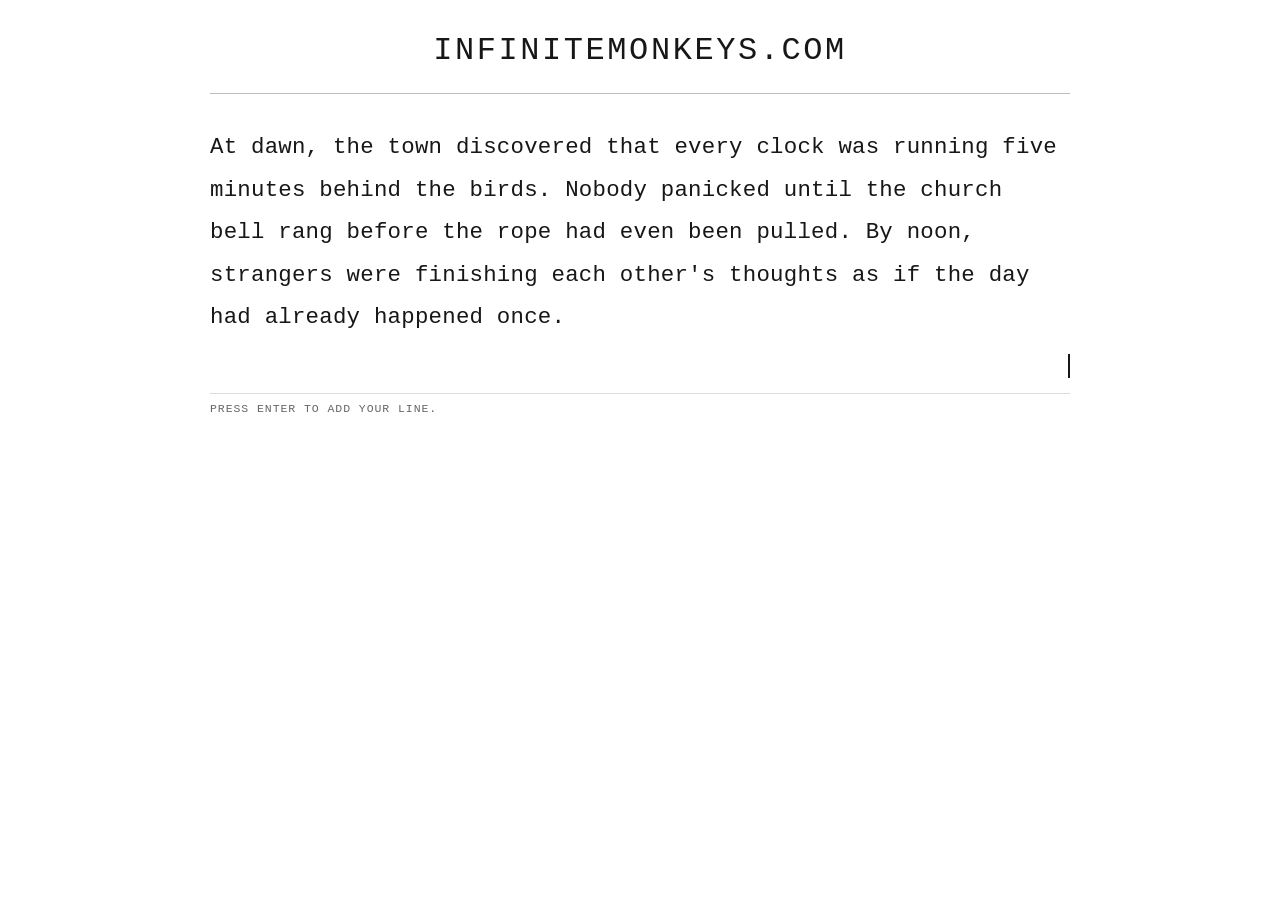
==== index.html @ 1ccb9b87 "boilerplate" ====
<!DOCTYPE html>
<html lang="en">
  <head>
    <meta charset="UTF-8" />
    <meta name="viewport" content="width=device-width, initial-scale=1.0" />
    <title>infinitemonkeys.com</title>
    <link rel="stylesheet" href="styles.css" />
  </head>
  <body>
    <main class="page">
      <header class="masthead">
        <p class="site-title">infinitemonkeys.com</p>
      </header>

      <section class="story-sheet" aria-label="Story">
        <div id="story-text" class="story-text"></div>

        <form id="story-form" class="entry-form" novalidate>
          <label class="sr-only" for="sentence-input">Write the next sentence</label>
          <div class="typing-line">
            <div class="input-wrap">
              <input
                id="sentence-input"
                name="sentence"
                class="sentence-input"
                type="text"
                maxlength="240"
                autocomplete="off"
                spellcheck="false"
                placeholder=""
                aria-describedby="status-message"
              />
              <span id="caret" class="caret" aria-hidden="true"></span>
            </div>
          </div>
          <p id="status-message" class="status-message" aria-live="polite">
            Press Enter to add your line.
          </p>
        </form>
      </section>
    </main>

    <script src="app.js"></script>
  </body>
</html>
---- styles.css ----
:root {
  --paper: #ffffff;
  --ink: #171717;
  --muted: #666666;
  --rule: #dddddd;
  --rule-strong: #bcbcbc;
}

* {
  box-sizing: border-box;
}

html {
  background: var(--paper);
}

body {
  margin: 0;
  min-height: 100vh;
  background: var(--paper);
  color: var(--ink);
  font-family: "Courier New", Courier, monospace;
}

.page {
  width: min(860px, calc(100% - 2rem));
  margin: 0 auto;
  padding: 2rem 0 4rem;
}

.masthead {
  padding: 0 0 1.5rem;
  border-bottom: 1px solid var(--rule-strong);
  text-align: center;
}

.site-title,
.status-message {
  text-transform: uppercase;
  letter-spacing: 0.08em;
}

.site-title {
  margin: 0;
  font-size: clamp(1.4rem, 3vw, 2rem);
}

.story-sheet {
  padding-top: 1rem;
}

.story-text,
.sentence-input {
  font: inherit;
  font-size: clamp(1.05rem, 2vw, 1.4rem);
  line-height: 1.9;
  letter-spacing: 0.01em;
}

.story-text {
  min-height: 10rem;
  padding: 1rem 0 0.35rem;
  white-space: pre-wrap;
  word-break: break-word;
  animation: settle 180ms ease-out;
}

.entry-form {
  margin: 0;
}

.typing-line {
  padding: 0 0 0.35rem;
}

.input-wrap {
  position: relative;
  min-height: 2.2rem;
  display: flex;
  align-items: center;
}

.sentence-input {
  width: 100%;
  border: 0;
  padding: 0;
  background: transparent;
  color: var(--ink);
  outline: none;
}

.sentence-input::placeholder {
  color: #b3b3b3;
}

.sentence-input:disabled {
  color: var(--muted);
  cursor: not-allowed;
}

.caret {
  width: 0.72rem;
  height: 1.5rem;
  margin-left: 0.12rem;
  border-right: 2px solid var(--ink);
  animation: blink 1s steps(1) infinite;
}

.entry-form.is-locked .caret {
  display: none;
}

.status-message {
  margin: 0;
  padding: 0.55rem 0 0;
  color: var(--muted);
  font-size: 0.72rem;
  border-top: 1px solid var(--rule);
}

.sr-only {
  position: absolute;
  width: 1px;
  height: 1px;
  padding: 0;
  margin: -1px;
  overflow: hidden;
  clip: rect(0, 0, 0, 0);
  white-space: nowrap;
  border: 0;
}

@keyframes blink {
  0%,
  49% {
    opacity: 1;
  }

  50%,
  100% {
    opacity: 0;
  }
}

@keyframes settle {
  from {
    opacity: 0;
    transform: translateY(4px);
  }

  to {
    opacity: 1;
    transform: translateY(0);
  }
}

@media (max-width: 640px) {
  .page {
    width: min(100%, calc(100% - 1.25rem));
    padding-top: 1.25rem;
  }

  .story-text,
  .sentence-input {
    font-size: 1rem;
    line-height: 1.75;
  }
}
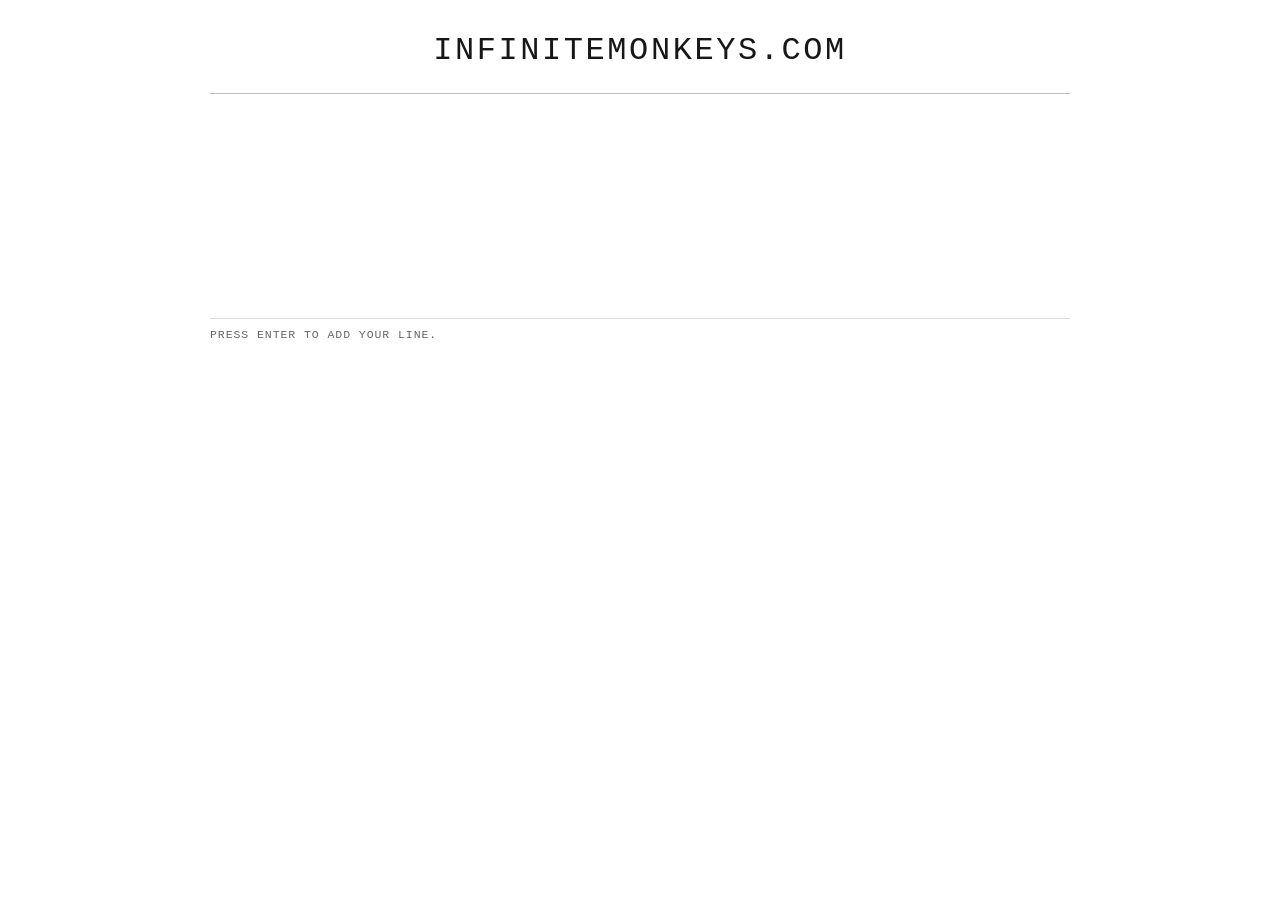
==== commit 96fc0af5: "bug fixes" ====
--- a/index.html
+++ b/index.html
@@ -30,7 +30,6 @@
                 placeholder=""
                 aria-describedby="status-message"
               />
-              <span id="caret" class="caret" aria-hidden="true"></span>
             </div>
           </div>
           <p id="status-message" class="status-message" aria-live="polite">
--- a/styles.css
+++ b/styles.css
@@ -98,18 +98,6 @@
   cursor: not-allowed;
 }
 
-.caret {
-  width: 0.72rem;
-  height: 1.5rem;
-  margin-left: 0.12rem;
-  border-right: 2px solid var(--ink);
-  animation: blink 1s steps(1) infinite;
-}
-
-.entry-form.is-locked .caret {
-  display: none;
-}
-
 .status-message {
   margin: 0;
   padding: 0.55rem 0 0;
@@ -128,18 +116,6 @@
   clip: rect(0, 0, 0, 0);
   white-space: nowrap;
   border: 0;
-}
-
-@keyframes blink {
-  0%,
-  49% {
-    opacity: 1;
-  }
-
-  50%,
-  100% {
-    opacity: 0;
-  }
 }
 
 @keyframes settle {
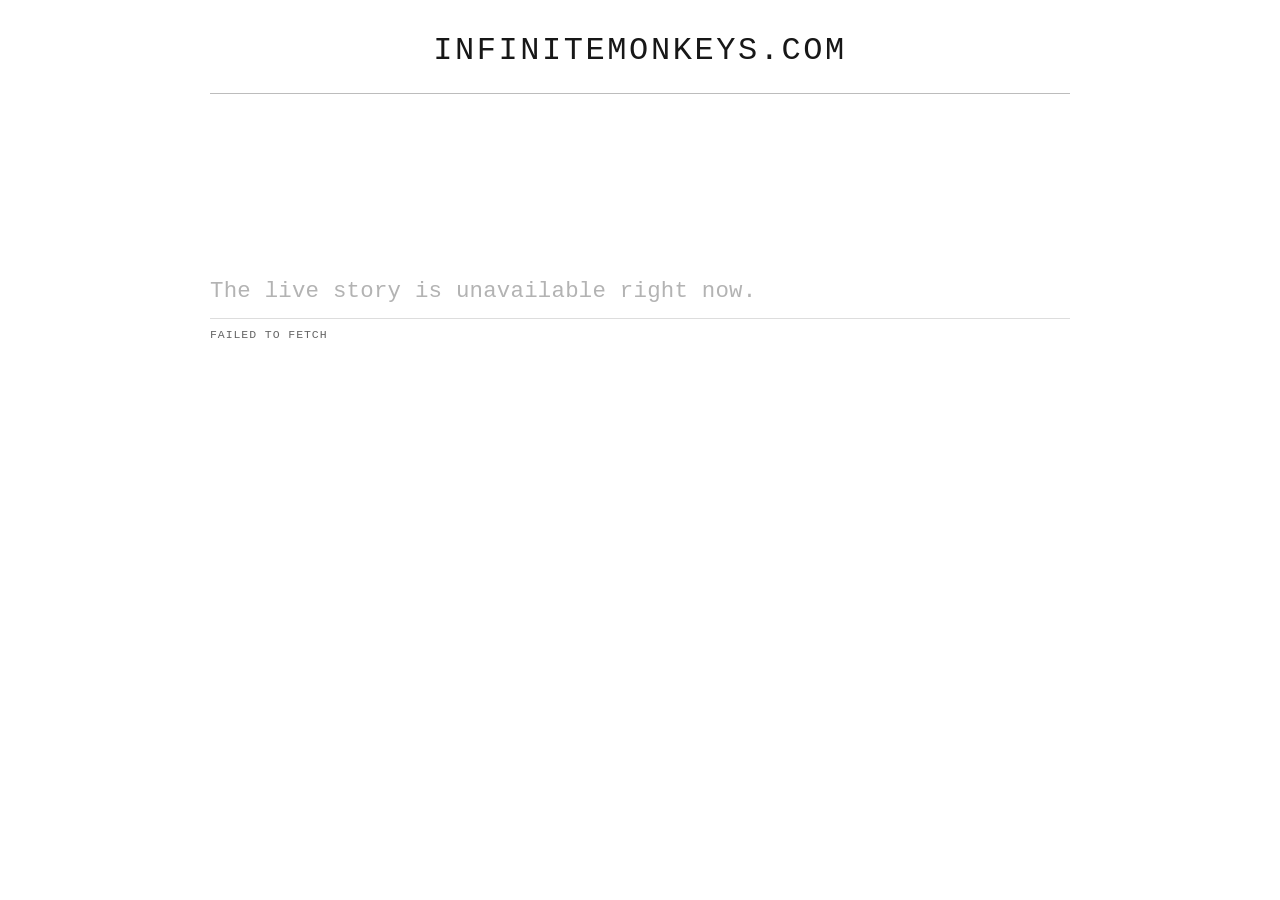
==== commit 7af92ed0: "databse" ====
--- a/index.html
+++ b/index.html
@@ -39,6 +39,7 @@
       </section>
     </main>
 
+    <script src="config.js"></script>
     <script src="app.js"></script>
   </body>
 </html>
